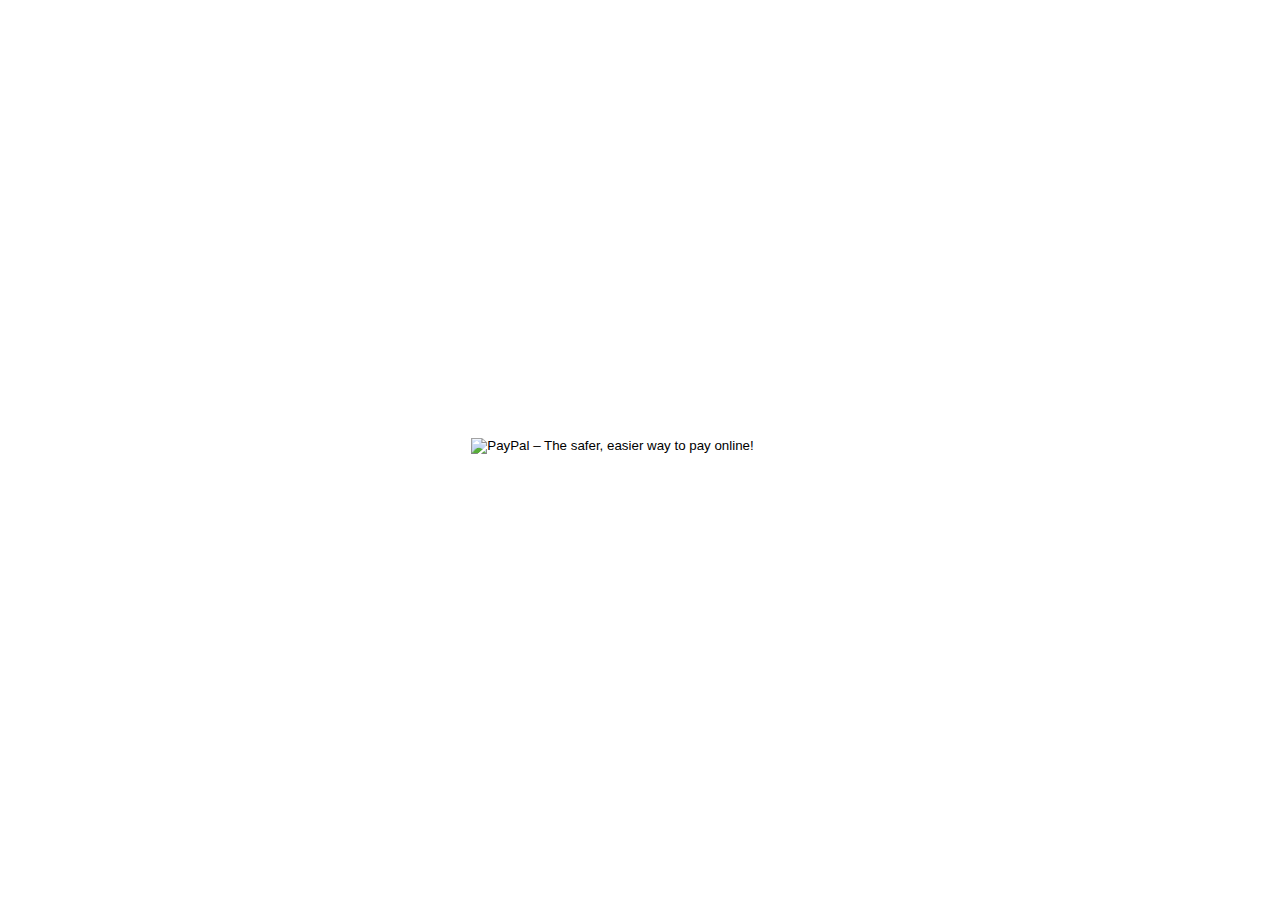
==== donate.html @ 1dd547c0 "Removed open link in new tab" ====
<head>
    <title>Chain Counter</title>
    <meta name="description" content="Chain Counter - A Tool for Counting SOS Chains in Pokemon!">
    <link rel="shortcut icon" href="../favicon.ico" />
    <link rel="stylesheet" type="text/css" href="css/bootstrap.css">
    <link rel="stylesheet" type="text/css" href="css/pokesprite.min.css">
    <link rel="stylesheet" type="text/css" href="css/style.css">
    <meta name="viewport" content="width=device-width, initial-scale=1">
    <script src="js/counter.js"></script>
    <script src="js/pokesprite.min.css"></script>
    <script src="js/bootstrap.js"></script>
    <script src="https://ajax.googleapis.com/ajax/libs/jquery/1.11.0/jquery.min.js"></script>
    <script>
  (function(i,s,o,g,r,a,m){i['GoogleAnalyticsObject']=r;i[r]=i[r]||function(){
  (i[r].q=i[r].q||[]).push(arguments)},i[r].l=1*new Date();a=s.createElement(o),
  m=s.getElementsByTagName(o)[0];a.async=1;a.src=g;m.parentNode.insertBefore(a,m)
  })(window,document,'script','https://www.google-analytics.com/analytics.js','ga');
  ga('create', 'UA-57282086-4', 'auto');
  ga('send', 'pageview');
</script>
</head>
<body>
  <div class="center text-align">
    <br /><br />
    <form action="https://www.paypal.com/cgi-bin/webscr" method="post" target="_top">   
      <input type="hidden" name="cmd" value="_s-xclick">
      <input type="hidden" name="hosted_button_id" value="W4VDT5NZ2LQ2L">
      <input type="image" src="https://www.paypalobjects.com/en_US/GB/i/btn/btn_donateCC_LG.gif" border="0" name="submit" alt="PayPal – The safer, easier way to pay online!">
      <img alt="" border="0" src="https://www.paypalobjects.com/en_GB/i/scr/pixel.gif" width="1" height="1">
    </form>
  </div>
</body>
---- css/pokesprite.min.css ----
/*!
 * PokéSprite r122 <https://github.com/msikma/pokesprite>
 * (C) 2014-2017, Michiel Sikma <michiel@sikma.org> and PokéSprite contributors
 * (C) 1995-2017 Nintendo/Creatures Inc./GAME FREAK Inc.
 * For a full list of contributors, view the project commit history.
 * Generated on 2017-02-16 22:12:56.
 */.pkspr{-ms-interpolation-mode:nearest-neighbor;image-rendering:-moz-crisp-edges;image-rendering:-webkit-crisp-edges;image-rendering:pixelated;display:inline-block;position:relative;vertical-align:baseline}.pkspr>i{background-image:url("pokesprite.png");content:' ';width:41px;height:31px;background-position:-0px -0px;display:block}.pksprspan{display:inline-block}.pksprblock{display:block}.pksprspan.display-over{height:1px;vertical-align:middle}.pksprspan.display-over>i{position:absolute;top:-20px;left:0}.pkspr.pkspr-faux-right{-moz-transform:scaleX(-1);-o-transform:scaleX(-1);-webkit-transform:scaleX(-1);filter:FlipH;-ms-filter:'FlipH';transform:scaleX(-1)}.pkspr.interpolated{-ms-interpolation-mode:inherit;image-rendering:inherit}.pkspr[class*='pkmn-'],.pkspr[class*='pkmn-']>i{width:40px}.pkspr[class*='pkmn-'],.pkspr[class*='pkmn-']>i{height:30px}.pkspr[class*='apricorn-'],.pkspr[class*='apricorn-']>i{width:32px}.pkspr[class*='apricorn-'],.pkspr[class*='apricorn-']>i{height:32px}.pkspr[class*='battle-item-'],.pkspr[class*='battle-item-']>i{width:32px}.pkspr[class*='battle-item-'],.pkspr[class*='battle-item-']>i{height:32px}.pkspr[class*='berry-'],.pkspr[class*='berry-']>i{width:32px}.pkspr[class*='berry-'],.pkspr[class*='berry-']>i{height:32px}.pkspr[class*='body-style-'],.pkspr[class*='body-style-']>i{width:32px}.pkspr[class*='body-style-'],.pkspr[class*='body-style-']>i{height:32px}.pkspr[class*='etc-'],.pkspr[class*='etc-']>i{width:32px}.pkspr[class*='etc-'],.pkspr[class*='etc-']>i{height:32px}.pkspr[class*='ev-item-'],.pkspr[class*='ev-item-']>i{width:32px}.pkspr[class*='ev-item-'],.pkspr[class*='ev-item-']>i{height:32px}.pkspr[class*='evo-item-'],.pkspr[class*='evo-item-']>i{width:32px}.pkspr[class*='evo-item-'],.pkspr[class*='evo-item-']>i{height:32px}.pkspr[class*='flute-'],.pkspr[class*='flute-']>i{width:32px}.pkspr[class*='flute-'],.pkspr[class*='flute-']>i{height:32px}.pkspr[class*='fossil-'],.pkspr[class*='fossil-']>i{width:32px}.pkspr[class*='fossil-'],.pkspr[class*='fossil-']>i{height:32px}.pkspr[class*='gem-'],.pkspr[class*='gem-']>i{width:32px}.pkspr[class*='gem-'],.pkspr[class*='gem-']>i{height:32px}.pkspr[class*='hm-'],.pkspr[class*='hm-']>i{width:32px}.pkspr[class*='hm-'],.pkspr[class*='hm-']>i{height:32px}.pkspr[class*='hold-item-'],.pkspr[class*='hold-item-']>i{width:32px}.pkspr[class*='hold-item-'],.pkspr[class*='hold-item-']>i{height:32px}.pkspr[class*='incense-'],.pkspr[class*='incense-']>i{width:32px}.pkspr[class*='incense-'],.pkspr[class*='incense-']>i{height:32px}.pkspr[class*='other-item-'],.pkspr[class*='other-item-']>i{width:32px}.pkspr[class*='other-item-'],.pkspr[class*='other-item-']>i{height:32px}.pkspr[class*='key-item-'],.pkspr[class*='key-item-']>i{width:32px}.pkspr[class*='key-item-'],.pkspr[class*='key-item-']>i{height:32px}.pkspr[class*='mail-'],.pkspr[class*='mail-']>i{width:32px}.pkspr[class*='mail-'],.pkspr[class*='mail-']>i{height:32px}.pkspr[class*='medicine-'],.pkspr[class*='medicine-']>i{width:32px}.pkspr[class*='medicine-'],.pkspr[class*='medicine-']>i{height:32px}.pkspr[class*='mega-stone-'],.pkspr[class*='mega-stone-']>i{width:32px}.pkspr[class*='mega-stone-'],.pkspr[class*='mega-stone-']>i{height:32px}.pkspr[class*='mulch-'],.pkspr[class*='mulch-']>i{width:32px}.pkspr[class*='mulch-'],.pkspr[class*='mulch-']>i{height:32px}.pkspr[class*='plate-'],.pkspr[class*='plate-']>i{width:32px}.pkspr[class*='plate-'],.pkspr[class*='plate-']>i{height:32px}.pkspr[class*='pokeball-'],.pkspr[class*='pokeball-']>i{width:32px}.pkspr[class*='pokeball-'],.pkspr[class*='pokeball-']>i{height:32px}.pkspr[class*='scarf-'],.pkspr[class*='scarf-']>i{width:32px}.pkspr[class*='scarf-'],.pkspr[class*='scarf-']>i{height:32px}.pkspr[class*='shard-'],.pkspr[class*='shard-']>i{width:32px}.pkspr[class*='shard-'],.pkspr[class*='shard-']>i{height:32px}.pkspr[class*='tm-'],.pkspr[class*='tm-']>i{width:32px}.pkspr[class*='tm-'],.pkspr[class*='tm-']>i{height:32px}.pkspr[class*='valuable-item-'],.pkspr[class*='valuable-item-']>i{width:32px}.pkspr[class*='valuable-item-'],.pkspr[class*='valuable-item-']>i{height:32px}.pkspr[class*='wonder-launcher-'],.pkspr[class*='wonder-launcher-']>i{width:32px}.pkspr[class*='wonder-launcher-'],.pkspr[class*='wonder-launcher-']>i{height:32px}.pkspr[class*='z-crystals-'],.pkspr[class*='z-crystals-']>i{width:32px}.pkspr[class*='z-crystals-'],.pkspr[class*='z-crystals-']>i{height:32px}.pkspr[class*='memory-'],.pkspr[class*='memory-']>i{width:32px}.pkspr[class*='memory-'],.pkspr[class*='memory-']>i{height:32px}
---- css/style.css ----
.center {
    height: 350px;
    width: 350px;
    background: white;

    position: fixed;
    top: 50%;
    left: 50%;
    margin-top: -50px;
    margin-left: -200px;
}

.text-align {
    text-align: center;
}

button {
    background-color: #cccccc;
    border: none;
    color: black;
    padding: 8px 15px;
    text-align: center;
    text-decoration: none;
    display: inline-block;
    font-size: 14px;
    border-radius: 12px;
}

.plus-button {
    background-color: #3fa323;
}

.reset-button {
    background-color: #ff0000;
}

.padding {
    padding-left: 10px;
}

/****************************************************
                    NIGHT MODE
****************************************************/
.center-night {
    height: 350px;
    width: 350px;
    background: black;

    position: fixed;
    top: 50%;
    left: 50%;
    margin-top: -100px;
    margin-left: -200px;
}

.night {
    background-color: black;
    color: white; /* text color */
}
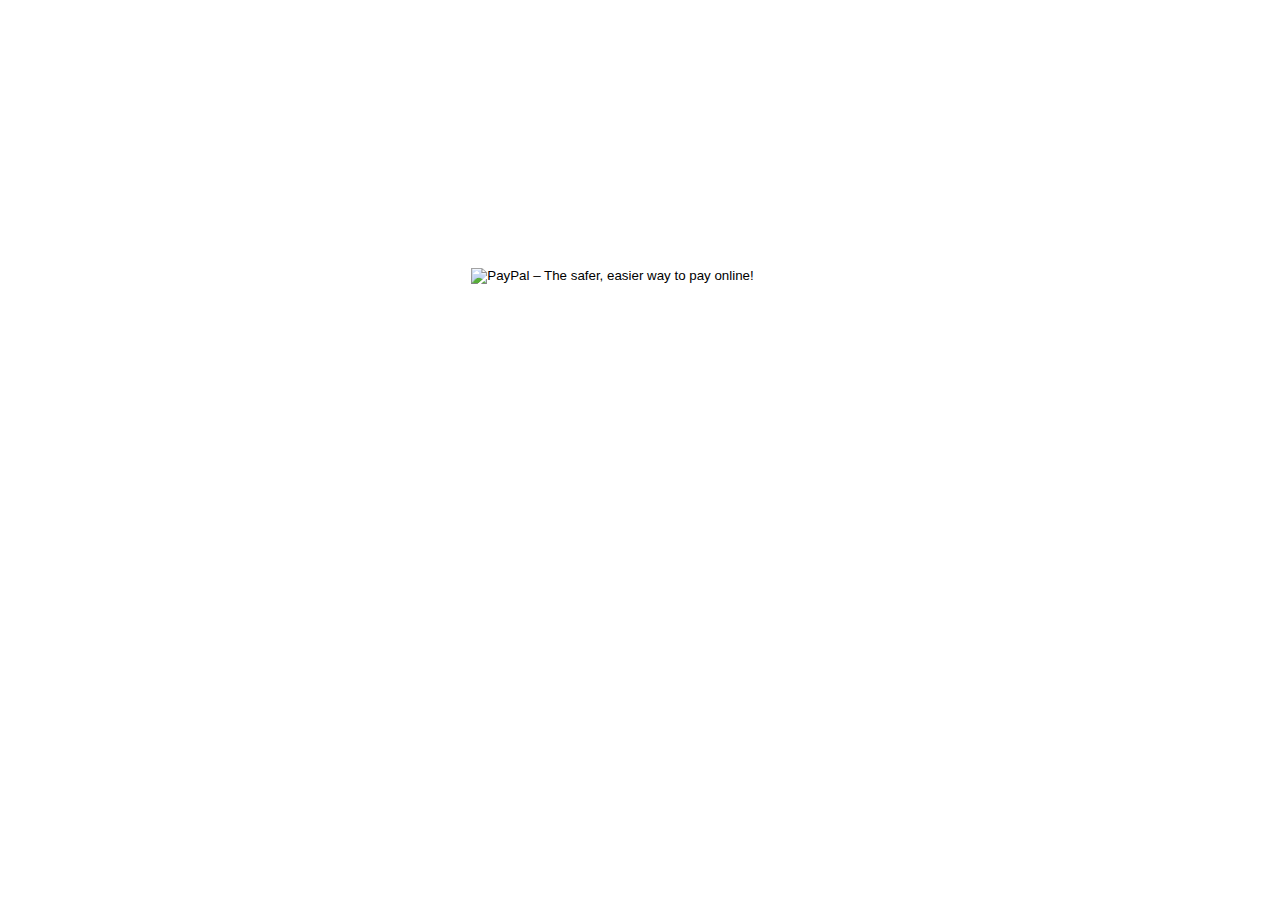
==== commit baf09501: "Refactoring and stuff to make other stuff twerk!" ====
--- a/donate.html
+++ b/donate.html
@@ -1,32 +1,44 @@
+<!DOCTYPE html>
+<html lang="en">
 <head>
     <title>Chain Counter</title>
+    <meta charset="UTF-8">
     <meta name="description" content="Chain Counter - A Tool for Counting SOS Chains in Pokemon!">
-    <link rel="shortcut icon" href="../favicon.ico" />
+    <link rel="shortcut icon" href="favicon.ico"/>
     <link rel="stylesheet" type="text/css" href="css/bootstrap.css">
     <link rel="stylesheet" type="text/css" href="css/pokesprite.min.css">
     <link rel="stylesheet" type="text/css" href="css/style.css">
     <meta name="viewport" content="width=device-width, initial-scale=1">
     <script src="js/counter.js"></script>
-    <script src="js/pokesprite.min.css"></script>
+    <script src="js/pokesprite.min.js"></script>
+    <script src="https://ajax.googleapis.com/ajax/libs/jquery/1.11.0/jquery.min.js"></script>
     <script src="js/bootstrap.js"></script>
-    <script src="https://ajax.googleapis.com/ajax/libs/jquery/1.11.0/jquery.min.js"></script>
     <script>
-  (function(i,s,o,g,r,a,m){i['GoogleAnalyticsObject']=r;i[r]=i[r]||function(){
-  (i[r].q=i[r].q||[]).push(arguments)},i[r].l=1*new Date();a=s.createElement(o),
-  m=s.getElementsByTagName(o)[0];a.async=1;a.src=g;m.parentNode.insertBefore(a,m)
-  })(window,document,'script','https://www.google-analytics.com/analytics.js','ga');
-  ga('create', 'UA-57282086-4', 'auto');
-  ga('send', 'pageview');
-</script>
+        (function (i, s, o, g, r, a, m) {
+            i['GoogleAnalyticsObject'] = r;
+            i[r] = i[r] || function () {
+                (i[r].q = i[r].q || []).push(arguments)
+            }, i[r].l = 1 * new Date();
+            a = s.createElement(o),
+                m = s.getElementsByTagName(o)[0];
+            a.async = 1;
+            a.src = g;
+            m.parentNode.insertBefore(a, m)
+        })(window, document, 'script', 'https://www.google-analytics.com/analytics.js', 'ga');
+        ga('create', 'UA-57282086-4', 'auto');
+        ga('send', 'pageview');
+    </script>
 </head>
 <body>
-  <div class="center text-align">
-    <br /><br />
-    <form action="https://www.paypal.com/cgi-bin/webscr" method="post" target="_top">   
-      <input type="hidden" name="cmd" value="_s-xclick">
-      <input type="hidden" name="hosted_button_id" value="W4VDT5NZ2LQ2L">
-      <input type="image" src="https://www.paypalobjects.com/en_US/GB/i/btn/btn_donateCC_LG.gif" border="0" name="submit" alt="PayPal – The safer, easier way to pay online!">
-      <img alt="" border="0" src="https://www.paypalobjects.com/en_GB/i/scr/pixel.gif" width="1" height="1">
+<div class="center text-align">
+    <br/><br/>
+    <form action="https://www.paypal.com/cgi-bin/webscr" method="post" target="_top">
+        <input type="hidden" name="cmd" value="_s-xclick">
+        <input type="hidden" name="hosted_button_id" value="FWTUUC2C3G9BL">
+        <input type="image" src="https://www.paypalobjects.com/en_US/GB/i/btn/btn_donateCC_LG.gif" border="0"
+               name="submit" alt="PayPal – The safer, easier way to pay online!">
+        <img alt="" border="0" src="https://www.paypalobjects.com/en_GB/i/scr/pixel.gif" width="1" height="1">
     </form>
-  </div>
+</div>
 </body>
+</html>
--- a/css/style.css
+++ b/css/style.css
@@ -6,7 +6,7 @@
     position: fixed;
     top: 50%;
     left: 50%;
-    margin-top: -50px;
+    margin-top: -220px;
     margin-left: -200px;
 }
 
@@ -38,22 +38,31 @@
     padding-left: 10px;
 }
 
+#outer {
+    width: 100%;
+    text-align: center;
+}
+
+.inner {
+    display: inline-block;
+}
+
 /****************************************************
                     NIGHT MODE
 ****************************************************/
 .center-night {
     height: 350px;
     width: 350px;
-    background: black;
+    background: #000d1a;
 
     position: fixed;
     top: 50%;
     left: 50%;
-    margin-top: -100px;
+    margin-top: -220px;
     margin-left: -200px;
 }
 
 .night {
-    background-color: black;
+    background-color: #000d1a;
     color: white; /* text color */
 }
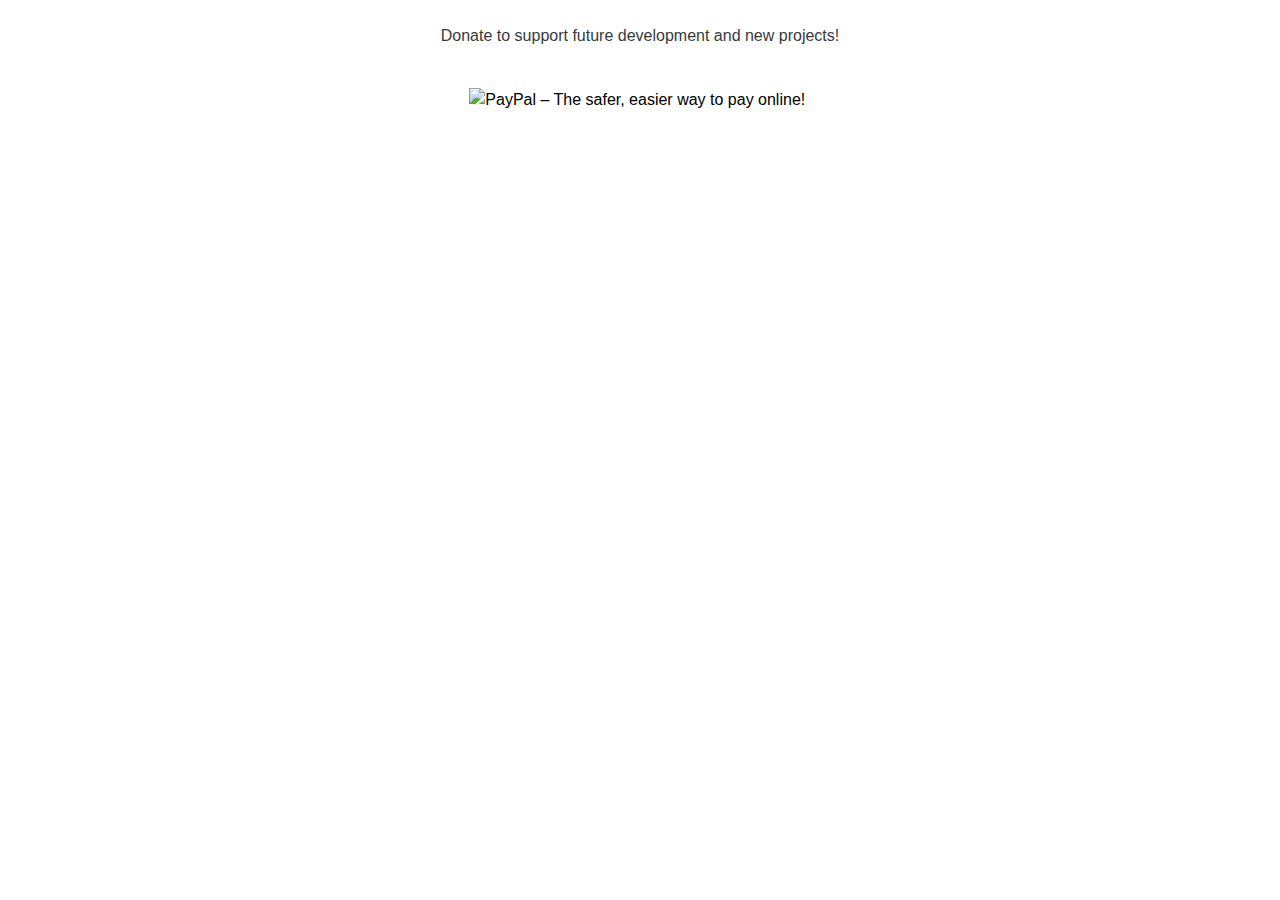
==== commit cd282b59: "fixes and adsense testing" ====
--- a/donate.html
+++ b/donate.html
@@ -28,10 +28,19 @@
         ga('create', 'UA-57282086-4', 'auto');
         ga('send', 'pageview');
     </script>
+    <script async src="//pagead2.googlesyndication.com/pagead/js/adsbygoogle.js"></script>
+<script>
+  (adsbygoogle = window.adsbygoogle || []).push({
+    google_ad_client: "ca-pub-5773564117910648",
+    enable_page_level_ads: true
+  });
+</script>
 </head>
 <body>
-<div class="center text-align">
-    <br/><br/>
+<div style="text-align:center">
+    <br/>
+    <p>Donate to support future development and new projects!</p>
+    <br/>
     <form action="https://www.paypal.com/cgi-bin/webscr" method="post" target="_top">
         <input type="hidden" name="cmd" value="_s-xclick">
         <input type="hidden" name="hosted_button_id" value="FWTUUC2C3G9BL">
@@ -41,4 +50,4 @@
     </form>
 </div>
 </body>
-</html>
+</html>--- a/css/pokesprite.min.css
+++ b/css/pokesprite.min.css
@@ -1,7 +1,7 @@
-/*!
- * PokéSprite r122 <https://github.com/msikma/pokesprite>
- * (C) 2014-2017, Michiel Sikma <michiel@sikma.org> and PokéSprite contributors
- * (C) 1995-2017 Nintendo/Creatures Inc./GAME FREAK Inc.
- * For a full list of contributors, view the project commit history.
- * Generated on 2017-02-16 22:12:56.
- */.pkspr{-ms-interpolation-mode:nearest-neighbor;image-rendering:-moz-crisp-edges;image-rendering:-webkit-crisp-edges;image-rendering:pixelated;display:inline-block;position:relative;vertical-align:baseline}.pkspr>i{background-image:url("pokesprite.png");content:' ';width:41px;height:31px;background-position:-0px -0px;display:block}.pksprspan{display:inline-block}.pksprblock{display:block}.pksprspan.display-over{height:1px;vertical-align:middle}.pksprspan.display-over>i{position:absolute;top:-20px;left:0}.pkspr.pkspr-faux-right{-moz-transform:scaleX(-1);-o-transform:scaleX(-1);-webkit-transform:scaleX(-1);filter:FlipH;-ms-filter:'FlipH';transform:scaleX(-1)}.pkspr.interpolated{-ms-interpolation-mode:inherit;image-rendering:inherit}.pkspr[class*='pkmn-'],.pkspr[class*='pkmn-']>i{width:40px}.pkspr[class*='pkmn-'],.pkspr[class*='pkmn-']>i{height:30px}.pkspr[class*='apricorn-'],.pkspr[class*='apricorn-']>i{width:32px}.pkspr[class*='apricorn-'],.pkspr[class*='apricorn-']>i{height:32px}.pkspr[class*='battle-item-'],.pkspr[class*='battle-item-']>i{width:32px}.pkspr[class*='battle-item-'],.pkspr[class*='battle-item-']>i{height:32px}.pkspr[class*='berry-'],.pkspr[class*='berry-']>i{width:32px}.pkspr[class*='berry-'],.pkspr[class*='berry-']>i{height:32px}.pkspr[class*='body-style-'],.pkspr[class*='body-style-']>i{width:32px}.pkspr[class*='body-style-'],.pkspr[class*='body-style-']>i{height:32px}.pkspr[class*='etc-'],.pkspr[class*='etc-']>i{width:32px}.pkspr[class*='etc-'],.pkspr[class*='etc-']>i{height:32px}.pkspr[class*='ev-item-'],.pkspr[class*='ev-item-']>i{width:32px}.pkspr[class*='ev-item-'],.pkspr[class*='ev-item-']>i{height:32px}.pkspr[class*='evo-item-'],.pkspr[class*='evo-item-']>i{width:32px}.pkspr[class*='evo-item-'],.pkspr[class*='evo-item-']>i{height:32px}.pkspr[class*='flute-'],.pkspr[class*='flute-']>i{width:32px}.pkspr[class*='flute-'],.pkspr[class*='flute-']>i{height:32px}.pkspr[class*='fossil-'],.pkspr[class*='fossil-']>i{width:32px}.pkspr[class*='fossil-'],.pkspr[class*='fossil-']>i{height:32px}.pkspr[class*='gem-'],.pkspr[class*='gem-']>i{width:32px}.pkspr[class*='gem-'],.pkspr[class*='gem-']>i{height:32px}.pkspr[class*='hm-'],.pkspr[class*='hm-']>i{width:32px}.pkspr[class*='hm-'],.pkspr[class*='hm-']>i{height:32px}.pkspr[class*='hold-item-'],.pkspr[class*='hold-item-']>i{width:32px}.pkspr[class*='hold-item-'],.pkspr[class*='hold-item-']>i{height:32px}.pkspr[class*='incense-'],.pkspr[class*='incense-']>i{width:32px}.pkspr[class*='incense-'],.pkspr[class*='incense-']>i{height:32px}.pkspr[class*='other-item-'],.pkspr[class*='other-item-']>i{width:32px}.pkspr[class*='other-item-'],.pkspr[class*='other-item-']>i{height:32px}.pkspr[class*='key-item-'],.pkspr[class*='key-item-']>i{width:32px}.pkspr[class*='key-item-'],.pkspr[class*='key-item-']>i{height:32px}.pkspr[class*='mail-'],.pkspr[class*='mail-']>i{width:32px}.pkspr[class*='mail-'],.pkspr[class*='mail-']>i{height:32px}.pkspr[class*='medicine-'],.pkspr[class*='medicine-']>i{width:32px}.pkspr[class*='medicine-'],.pkspr[class*='medicine-']>i{height:32px}.pkspr[class*='mega-stone-'],.pkspr[class*='mega-stone-']>i{width:32px}.pkspr[class*='mega-stone-'],.pkspr[class*='mega-stone-']>i{height:32px}.pkspr[class*='mulch-'],.pkspr[class*='mulch-']>i{width:32px}.pkspr[class*='mulch-'],.pkspr[class*='mulch-']>i{height:32px}.pkspr[class*='plate-'],.pkspr[class*='plate-']>i{width:32px}.pkspr[class*='plate-'],.pkspr[class*='plate-']>i{height:32px}.pkspr[class*='pokeball-'],.pkspr[class*='pokeball-']>i{width:32px}.pkspr[class*='pokeball-'],.pkspr[class*='pokeball-']>i{height:32px}.pkspr[class*='scarf-'],.pkspr[class*='scarf-']>i{width:32px}.pkspr[class*='scarf-'],.pkspr[class*='scarf-']>i{height:32px}.pkspr[class*='shard-'],.pkspr[class*='shard-']>i{width:32px}.pkspr[class*='shard-'],.pkspr[class*='shard-']>i{height:32px}.pkspr[class*='tm-'],.pkspr[class*='tm-']>i{width:32px}.pkspr[class*='tm-'],.pkspr[class*='tm-']>i{height:32px}.pkspr[class*='valuable-item-'],.pkspr[class*='valuable-item-']>i{width:32px}.pkspr[class*='valuable-item-'],.pkspr[class*='valuable-item-']>i{height:32px}.pkspr[class*='wonder-launcher-'],.pkspr[class*='wonder-launcher-']>i{width:32px}.pkspr[class*='wonder-launcher-'],.pkspr[class*='wonder-launcher-']>i{height:32px}.pkspr[class*='z-crystals-'],.pkspr[class*='z-crystals-']>i{width:32px}.pkspr[class*='z-crystals-'],.pkspr[class*='z-crystals-']>i{height:32px}.pkspr[class*='memory-'],.pkspr[class*='memory-']>i{width:32px}.pkspr[class*='memory-'],.pkspr[class*='memory-']>i{height:32px}
+/*!
+ * PokéSprite r122 <https://github.com/msikma/pokesprite>
+ * (C) 2014-2017, Michiel Sikma <michiel@sikma.org> and PokéSprite contributors
+ * (C) 1995-2017 Nintendo/Creatures Inc./GAME FREAK Inc.
+ * For a full list of contributors, view the project commit history.
+ * Generated on 2017-02-16 22:12:56.
+ */.pkspr{-ms-interpolation-mode:nearest-neighbor;image-rendering:-moz-crisp-edges;image-rendering:-webkit-crisp-edges;image-rendering:pixelated;display:inline-block;position:relative;vertical-align:baseline}.pkspr>i{background-image:url("http://msikma.github.io/pokesprite/build/pokesprite.png");content:' ';width:41px;height:31px;background-position:-0px -0px;display:block}.pksprspan{display:inline-block}.pksprblock{display:block}.pksprspan.display-over{height:1px;vertical-align:middle}.pksprspan.display-over>i{position:absolute;top:-20px;left:0}.pkspr.pkspr-faux-right{-moz-transform:scaleX(-1);-o-transform:scaleX(-1);-webkit-transform:scaleX(-1);filter:FlipH;-ms-filter:'FlipH';transform:scaleX(-1)}.pkspr.interpolated{-ms-interpolation-mode:inherit;image-rendering:inherit}.pkspr[class*='pkmn-'],.pkspr[class*='pkmn-']>i{width:40px}.pkspr[class*='pkmn-'],.pkspr[class*='pkmn-']>i{height:30px}.pkspr[class*='apricorn-'],.pkspr[class*='apricorn-']>i{width:32px}.pkspr[class*='apricorn-'],.pkspr[class*='apricorn-']>i{height:32px}.pkspr[class*='battle-item-'],.pkspr[class*='battle-item-']>i{width:32px}.pkspr[class*='battle-item-'],.pkspr[class*='battle-item-']>i{height:32px}.pkspr[class*='berry-'],.pkspr[class*='berry-']>i{width:32px}.pkspr[class*='berry-'],.pkspr[class*='berry-']>i{height:32px}.pkspr[class*='body-style-'],.pkspr[class*='body-style-']>i{width:32px}.pkspr[class*='body-style-'],.pkspr[class*='body-style-']>i{height:32px}.pkspr[class*='etc-'],.pkspr[class*='etc-']>i{width:32px}.pkspr[class*='etc-'],.pkspr[class*='etc-']>i{height:32px}.pkspr[class*='ev-item-'],.pkspr[class*='ev-item-']>i{width:32px}.pkspr[class*='ev-item-'],.pkspr[class*='ev-item-']>i{height:32px}.pkspr[class*='evo-item-'],.pkspr[class*='evo-item-']>i{width:32px}.pkspr[class*='evo-item-'],.pkspr[class*='evo-item-']>i{height:32px}.pkspr[class*='flute-'],.pkspr[class*='flute-']>i{width:32px}.pkspr[class*='flute-'],.pkspr[class*='flute-']>i{height:32px}.pkspr[class*='fossil-'],.pkspr[class*='fossil-']>i{width:32px}.pkspr[class*='fossil-'],.pkspr[class*='fossil-']>i{height:32px}.pkspr[class*='gem-'],.pkspr[class*='gem-']>i{width:32px}.pkspr[class*='gem-'],.pkspr[class*='gem-']>i{height:32px}.pkspr[class*='hm-'],.pkspr[class*='hm-']>i{width:32px}.pkspr[class*='hm-'],.pkspr[class*='hm-']>i{height:32px}.pkspr[class*='hold-item-'],.pkspr[class*='hold-item-']>i{width:32px}.pkspr[class*='hold-item-'],.pkspr[class*='hold-item-']>i{height:32px}.pkspr[class*='incense-'],.pkspr[class*='incense-']>i{width:32px}.pkspr[class*='incense-'],.pkspr[class*='incense-']>i{height:32px}.pkspr[class*='other-item-'],.pkspr[class*='other-item-']>i{width:32px}.pkspr[class*='other-item-'],.pkspr[class*='other-item-']>i{height:32px}.pkspr[class*='key-item-'],.pkspr[class*='key-item-']>i{width:32px}.pkspr[class*='key-item-'],.pkspr[class*='key-item-']>i{height:32px}.pkspr[class*='mail-'],.pkspr[class*='mail-']>i{width:32px}.pkspr[class*='mail-'],.pkspr[class*='mail-']>i{height:32px}.pkspr[class*='medicine-'],.pkspr[class*='medicine-']>i{width:32px}.pkspr[class*='medicine-'],.pkspr[class*='medicine-']>i{height:32px}.pkspr[class*='mega-stone-'],.pkspr[class*='mega-stone-']>i{width:32px}.pkspr[class*='mega-stone-'],.pkspr[class*='mega-stone-']>i{height:32px}.pkspr[class*='mulch-'],.pkspr[class*='mulch-']>i{width:32px}.pkspr[class*='mulch-'],.pkspr[class*='mulch-']>i{height:32px}.pkspr[class*='plate-'],.pkspr[class*='plate-']>i{width:32px}.pkspr[class*='plate-'],.pkspr[class*='plate-']>i{height:32px}.pkspr[class*='pokeball-'],.pkspr[class*='pokeball-']>i{width:32px}.pkspr[class*='pokeball-'],.pkspr[class*='pokeball-']>i{height:32px}.pkspr[class*='scarf-'],.pkspr[class*='scarf-']>i{width:32px}.pkspr[class*='scarf-'],.pkspr[class*='scarf-']>i{height:32px}.pkspr[class*='shard-'],.pkspr[class*='shard-']>i{width:32px}.pkspr[class*='shard-'],.pkspr[class*='shard-']>i{height:32px}.pkspr[class*='tm-'],.pkspr[class*='tm-']>i{width:32px}.pkspr[class*='tm-'],.pkspr[class*='tm-']>i{height:32px}.pkspr[class*='valuable-item-'],.pkspr[class*='valuable-item-']>i{width:32px}.pkspr[class*='valuable-item-'],.pkspr[class*='valuable-item-']>i{height:32px}.pkspr[class*='wonder-launcher-'],.pkspr[class*='wonder-launcher-']>i{width:32px}.pkspr[class*='wonder-launcher-'],.pkspr[class*='wonder-launcher-']>i{height:32px}.pkspr[class*='z-crystals-'],.pkspr[class*='z-crystals-']>i{width:32px}.pkspr[class*='z-crystals-'],.pkspr[class*='z-crystals-']>i{height:32px}.pkspr[class*='memory-'],.pkspr[class*='memory-']>i{width:32px}.pkspr[class*='memory-'],.pkspr[class*='memory-']>i{height:32px}
--- a/css/style.css
+++ b/css/style.css
@@ -1,68 +1,68 @@
-.center {
-    height: 350px;
-    width: 350px;
-    background: white;
-
-    position: fixed;
-    top: 50%;
-    left: 50%;
-    margin-top: -220px;
-    margin-left: -200px;
-}
-
-.text-align {
-    text-align: center;
-}
-
-button {
-    background-color: #cccccc;
-    border: none;
-    color: black;
-    padding: 8px 15px;
-    text-align: center;
-    text-decoration: none;
-    display: inline-block;
-    font-size: 14px;
-    border-radius: 12px;
-}
-
-.plus-button {
-    background-color: #3fa323;
-}
-
-.reset-button {
-    background-color: #ff0000;
-}
-
-.padding {
-    padding-left: 10px;
-}
-
-#outer {
-    width: 100%;
-    text-align: center;
-}
-
-.inner {
-    display: inline-block;
-}
-
-/****************************************************
-                    NIGHT MODE
-****************************************************/
-.center-night {
-    height: 350px;
-    width: 350px;
-    background: #000d1a;
-
-    position: fixed;
-    top: 50%;
-    left: 50%;
-    margin-top: -220px;
-    margin-left: -200px;
-}
-
-.night {
-    background-color: #000d1a;
-    color: white; /* text color */
-}
+.center {
+    height: 350px;
+    width: 350px;
+    background: white;
+
+    position: fixed;
+    top: 50%;
+    left: 50%;
+    margin-top: -220px;
+    margin-left: -200px;
+}
+
+.text-align {
+    text-align: center;
+}
+
+button {
+    background-color: #cccccc;
+    border: none;
+    color: black;
+    padding: 8px 15px;
+    text-align: center;
+    text-decoration: none;
+    display: inline-block;
+    font-size: 14px;
+    border-radius: 12px;
+}
+
+.plus-button {
+    background-color: #3fa323;
+}
+
+.reset-button {
+    background-color: #ff0000;
+}
+
+.padding {
+    padding-left: 10px;
+}
+
+#outer {
+    width: 100%;
+    text-align: center;
+}
+
+.inner {
+    display: inline-block;
+}
+
+/****************************************************
+                    NIGHT MODE
+****************************************************/
+.center-night {
+    height: 350px;
+    width: 350px;
+    background: #000d1a;
+
+    position: fixed;
+    top: 50%;
+    left: 50%;
+    margin-top: -220px;
+    margin-left: -200px;
+}
+
+.night {
+    background-color: #000d1a;
+    color: white; /* text color */
+}
